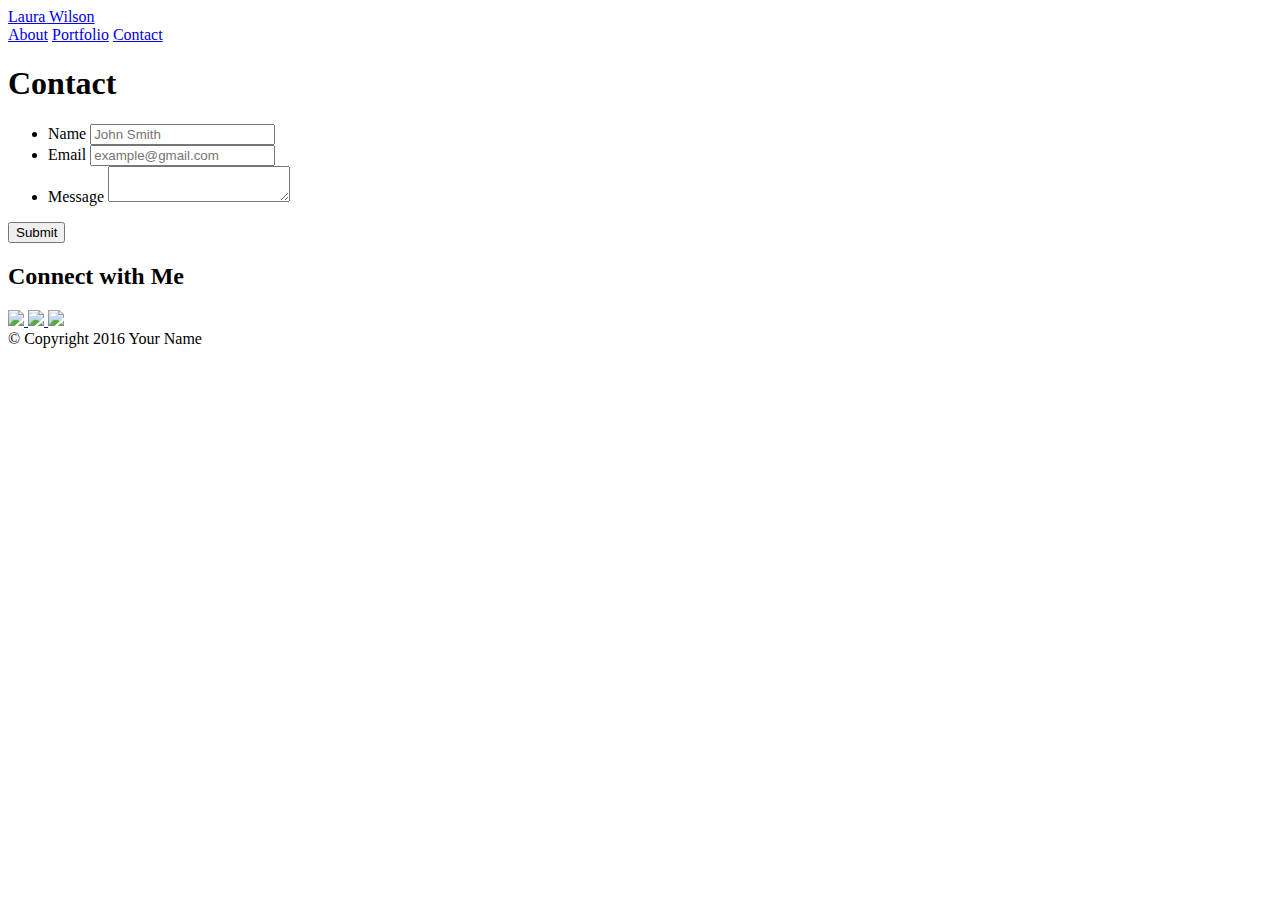
==== contact.html @ ea099528 "added reset.css and style.css" ====
<!DOCTYPE html>
<html>
<head>
   
    <title>Basic-Portfolio</title>
    <link rel="stylesheet" type="text/css" href="assets/css/reset.css">
    <link rel="stylesheet" type="text/css" href="assets/css/style.css">
</head>

<body>
    <header>
        <a href="index.html" id="Name">Laura Wilson</a>
        <nav>
            <a href="index.html">About</a>
            <a href="portfolio.html">Portfolio</a>
            <a href="contact.html">Contact</a>
        </nav>
    </header>
    

<div id="main-box" class="box">
    <section class="main-box">
        <h1>Contact</h1>
        <form id="Contact">
            <ul>
                <li>
                    <label for="name">Name</label>
                    <input type="text" name="name" id="name" placeholder="John Smith" required="required">
                </li>
                <li> 
                    <label for="email">Email</label>
                    <input type="text" name="email" id="email" placeholder="example@gmail.com" required="required">
                </li>
                <li>
                    <label for="message">Message</label>
                    <textarea id="message" name="message" required="required"></textarea>
                </li>
            </ul>
            <input type="submit" name="submit">
        </form>
    </section>

    <section class="boxtwo">
        <div id="connect">
            <h2>Connect with Me</h2>
<a id="git" href="https://github.com/"><img src="https://pbs.twimg.com/profile_images/616309728688238592/pBeeJQDQ_400x400.png">
</a>
<a id="Linkedin" href="www.linkedin.com/in/laura-wilson-03b266148"><img src="https://pbs.twimg.com/profile_images/614583061448036352/CBpFkPaz_400x400.png">
</a>
<a id="stackoverflow" href="https://stackoverflow.com/"><img src="https://s3.amazonaws.com/media.eremedia.com/uploads/2015/05/stackoverflow.png">
</a>
</div>
</section>
</div>

<footer>
    <div class="box">
        &COPY; Copyright 2016 Your Name
    </div>
</footer>
</div>
</body>
</html>
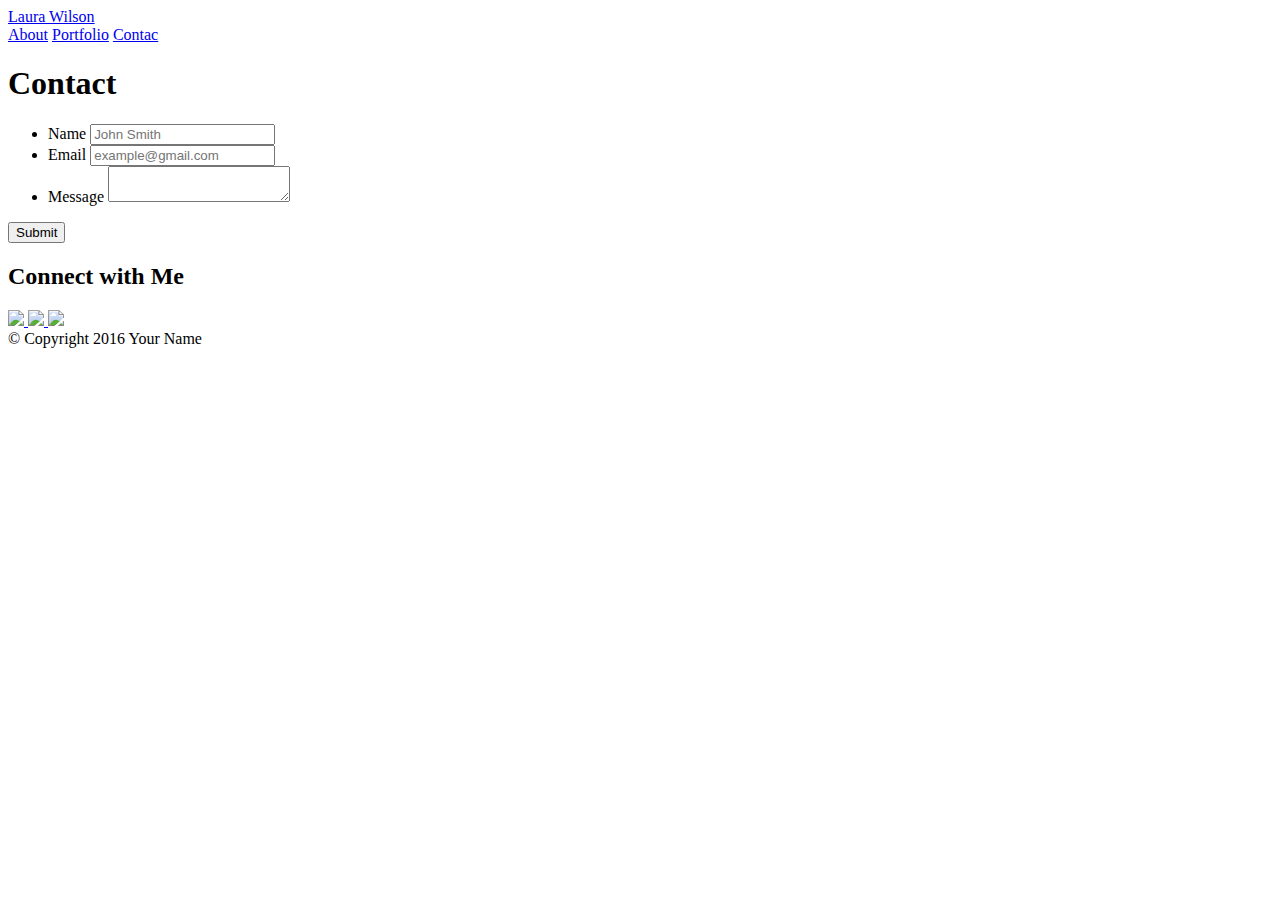
==== commit 499b30d4: "removed t on contact" ====
--- a/contact.html
+++ b/contact.html
@@ -13,7 +13,7 @@
         <nav>
             <a href="index.html">About</a>
             <a href="portfolio.html">Portfolio</a>
-            <a href="contact.html">Contact</a>
+            <a href="contact.html">Contac</a>
         </nav>
     </header>
     
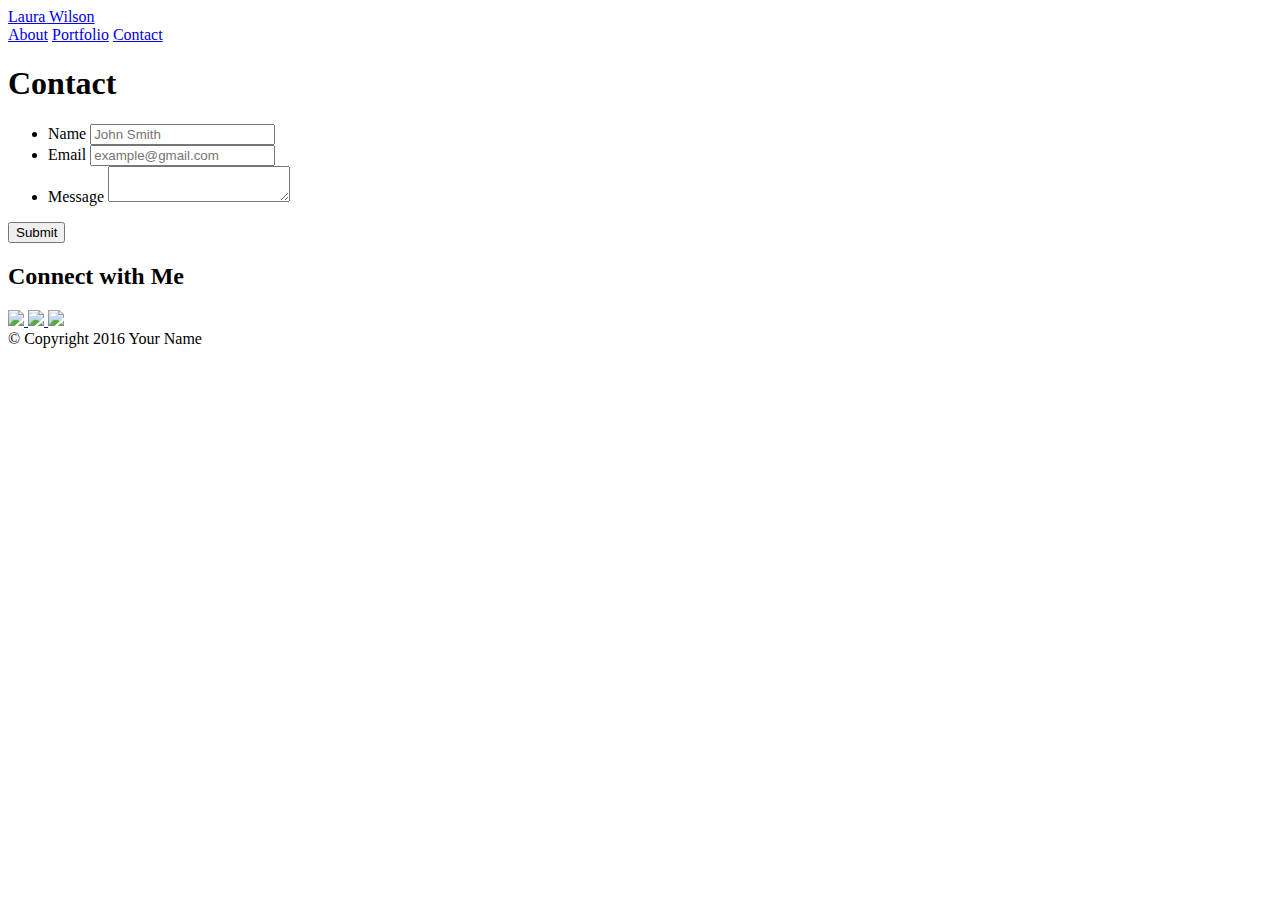
==== commit be7bae8e: "added t to contact" ====
--- a/contact.html
+++ b/contact.html
@@ -13,7 +13,7 @@
         <nav>
             <a href="index.html">About</a>
             <a href="portfolio.html">Portfolio</a>
-            <a href="contact.html">Contac</a>
+            <a href="contact.html">Contact</a>
         </nav>
     </header>
     
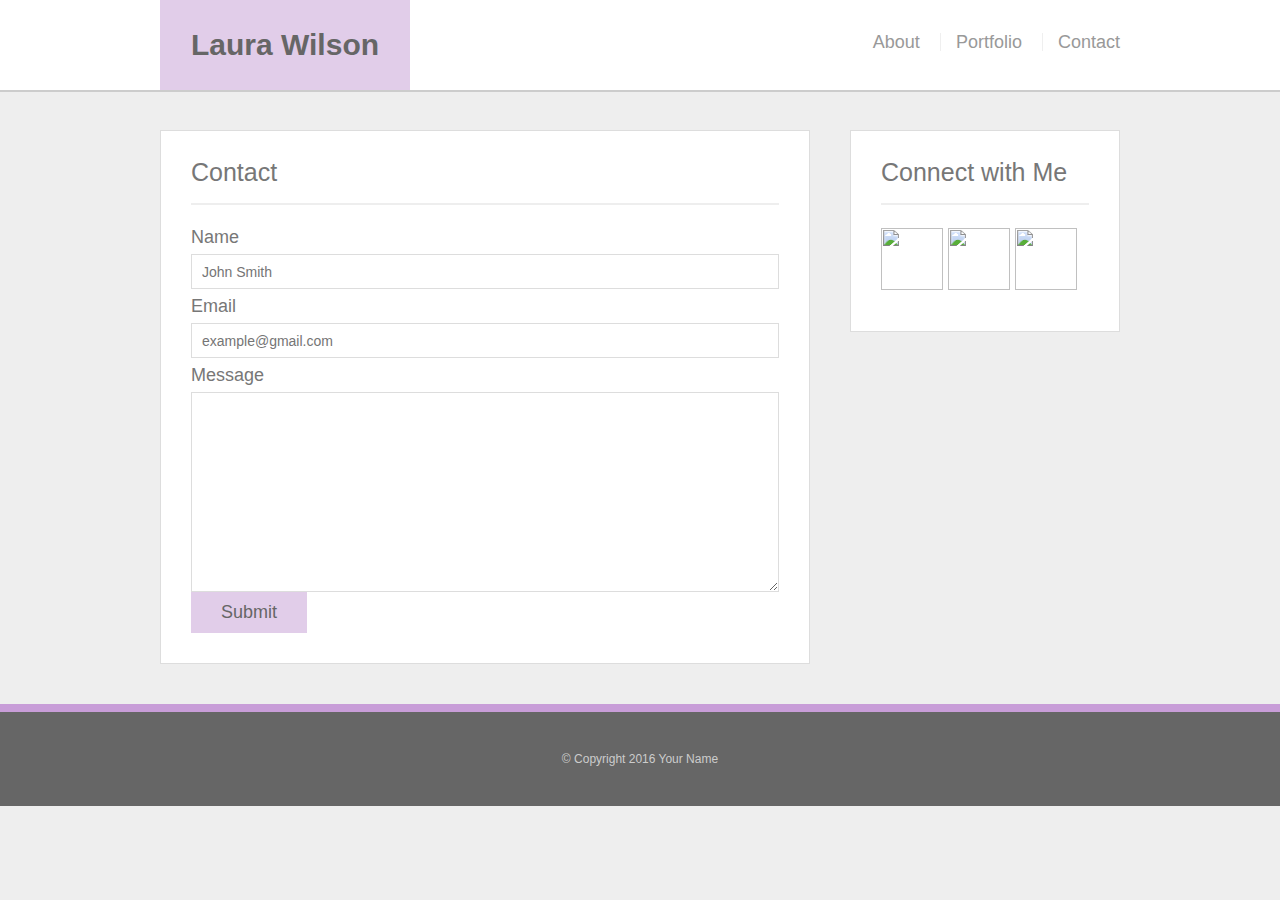
==== commit 4057832b: "added changes to portfolio" ====
--- a/contact.html
+++ b/contact.html
@@ -3,23 +3,25 @@
 <head>
    
     <title>Basic-Portfolio</title>
-    <link rel="stylesheet" type="text/css" href="assets/css/reset.css">
-    <link rel="stylesheet" type="text/css" href="assets/css/style.css">
+    <link rel="stylesheet" type="text/css" href="reset.css">
+    <link rel="stylesheet" type="text/css" href="style.css">
 </head>
 
 <body>
-    <header>
-        <a href="index.html" id="Name">Laura Wilson</a>
-        <nav>
-            <a href="index.html">About</a>
-            <a href="portfolio.html">Portfolio</a>
-            <a href="contact.html">Contact</a>
-        </nav>
-    </header>
+    <header id="masthead">
+        <div class="box">
+              <a href="index.html" id="Name">Laura Wilson</a>
+            <nav>
+                <a href="index.html">About</a>
+                <a href="portfolio.html">Portfolio</a>
+                <a href="contact.html">Contact</a>
+            </nav>
+        </div>
+        </header>
     
 
 <div id="main-box" class="box">
-    <section class="main-box">
+    <section class="main-section">
         <h1>Contact</h1>
         <form id="Contact">
             <ul>
@@ -33,7 +35,7 @@
                 </li>
                 <li>
                     <label for="message">Message</label>
-                    <textarea id="message" name="message" required="required"></textarea>
+                    <textarea name="message" id="message" required="required"></textarea>
                 </li>
             </ul>
             <input type="submit" name="submit">
@@ -43,14 +45,11 @@
     <section class="boxtwo">
         <div id="connect">
             <h2>Connect with Me</h2>
-<a id="git" href="https://github.com/"><img src="https://pbs.twimg.com/profile_images/616309728688238592/pBeeJQDQ_400x400.png">
-</a>
-<a id="Linkedin" href="www.linkedin.com/in/laura-wilson-03b266148"><img src="https://pbs.twimg.com/profile_images/614583061448036352/CBpFkPaz_400x400.png">
-</a>
-<a id="stackoverflow" href="https://stackoverflow.com/"><img src="https://s3.amazonaws.com/media.eremedia.com/uploads/2015/05/stackoverflow.png">
-</a>
-</div>
-</section>
+            <a href="https://github.com/"><img src="https://pbs.twimg.com/profile_images/616309728688238592/pBeeJQDQ_400x400.png" class="link"></a>
+            <a href="www.linkedin.com/in/laura-wilson-03b266148"><img src="https://pbs.twimg.com/profile_images/614583061448036352/CBpFkPaz_400x400.png" class="link"></a>
+            <a href="https://stackoverflow.com/"><img src="https://s3.amazonaws.com/media.eremedia.com/uploads/2015/05/stackoverflow.png" class="link"></a>
+        </div>
+    </section>
 </div>
 
 <footer>
--- a/style.css
+++ b/style.css
@@ -0,0 +1,200 @@
+* {
+    box-sizing: border-box;
+}
+
+body {
+    font-size: 18px;
+    line-height:34px;
+    font-family: Arial, Helvetica, sans-serif;
+    color: #777;
+    background-color: #eee;
+}
+
+.box {
+    width: 100%;
+    max-width: 960px;
+    margin: 0 auto;
+    clear: both;
+}
+
+#masthead {
+    background: #fff;
+    margin: 0 0 30px;
+    z-index: 99;
+    color: #fff;
+    overflow: auto;
+    border-bottom: 2px solid #ccc;
+    position: fixed;
+    width: 100%;
+}
+
+#Name {
+    width: 250px;
+    height: 90px;
+    background: #e1cde9; 
+    float: left;
+    font-family; Georgia, 'Times New Roman', Times, serif;
+    text-align: center;
+    line-height: 90px;
+    color: #666; 
+    font-weight: 700;
+    font-size: 30px;
+    text-decoration: none;
+}
+
+nav {
+    float: right;
+    margin-top: 25px;
+}
+
+nav a {
+    color: #999;
+    text-decoration: none;
+    margin-left: 15px;
+    display: inline-block;
+    border-left: 1px solid #efefef;
+    padding-left: 15px;
+    line-height: 18px;
+}
+
+nav a:first-child {
+    border-left: 0 none;
+}
+
+#main-box {
+    padding-top: 130px;
+}
+
+.main-section {
+    background: #fff;
+    padding: 30px;
+    margin: 0 0 40px 0;
+    width: 100%;
+    max-width: 650px;
+    float: left;
+    border: 1px solid #ddd;
+}
+
+
+.main-image {
+    width: 200px;
+    height: auto;
+    margin-top: 10px;
+    float: left;
+    margin-right: 25px;
+}
+
+.boxtwo {
+    background: #fff;
+    padding: 30px;
+    width: 100%;
+    max-width: 270px;
+    float: right;
+    border: 1px solid #ddd;
+    margin-bottom: 20px;
+}
+
+h1, h2, h3 {
+    font-size: 25px;
+    border-bottom: 2px solid #eee;
+    padding-bottom: 20px;
+    margin-bottom: 15px;
+    line-height: 22px;
+}
+
+
+.link {
+    margin-top: 8px;
+    margin-right: 5px;
+    width: 62px;
+    height: 62px;
+}
+
+.link:last-child {
+    margin-right: 0;
+}
+
+footer {
+    padding: 30px 0;
+    background: #666;
+    color: #fff;
+    clear: both;
+    border-top: 8px solid #c89dd8;
+    color: #ccc;
+    text-align: center;
+    font-size: 12px;
+}
+
+/*portfolio*/
+.portfolio {
+    width: 274px;
+    overflow: auto;
+    position: relative;
+    float: left;
+    margin: 20px 0 25px;
+}
+
+.portfolio:nth-child(even) {
+    margin-right: 40px;
+}
+
+.portfolio img {
+    width: 100%;
+    border: 0 none;
+    opacity: .8;
+}
+
+.portfolio h3 {
+    border-bottom: 0;
+    background: #e1cde9;
+    color: #666;
+    text-align: center;
+    position: absolute;
+    bottom: 20px;
+    padding: 15px;
+    width: 100%;
+    line-height: 30px;
+    margin-bottom: 0;
+    font-weight: 300;
+}
+
+/*contact*/
+#contact ul {
+    margin-bottom: 20px;
+}
+
+#contact li {
+    margin-bottom: 10px;
+}
+
+label,
+input[type=text],
+input[type=email],
+textarea {
+    display: block;
+    width:100%;
+}
+
+input[type=text],
+input[type=email],
+textarea{
+    height: 35px;
+    border: 1px solid #ddd;
+    padding: 0 10px;
+    font-size: 14px;
+}
+
+textarea {
+    height: 200px;
+}
+
+input[type=submit] {
+    background:#e1cde9;
+    border: 0 none;
+    color: #666;
+    font-size: 18px;
+    padding: 10px 30px;
+    cursor: pointer;
+}
+
+
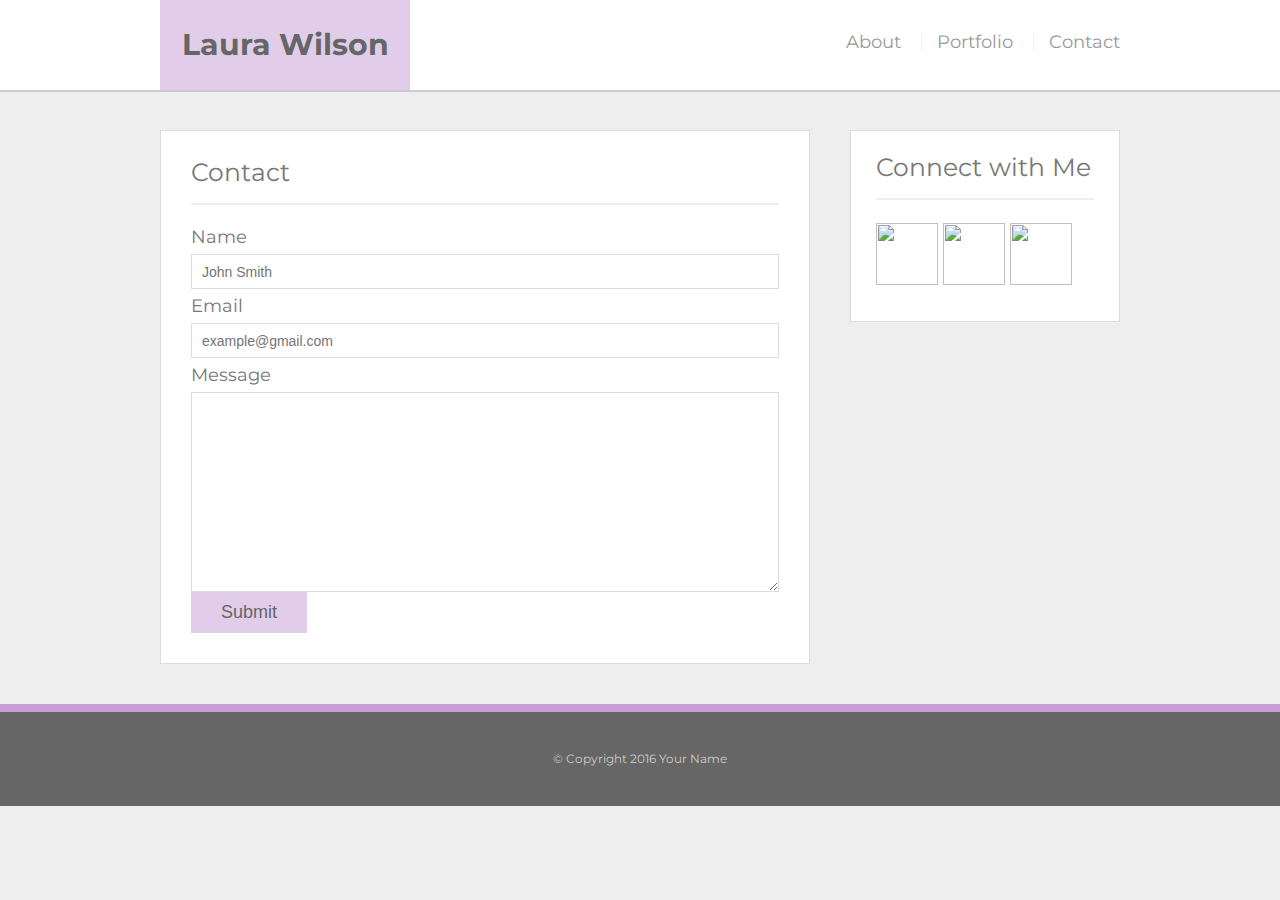
==== commit ac206494: "adding changes" ====
--- a/contact.html
+++ b/contact.html
@@ -5,6 +5,7 @@
     <title>Basic-Portfolio</title>
     <link rel="stylesheet" type="text/css" href="reset.css">
     <link rel="stylesheet" type="text/css" href="style.css">
+    <link href="https://fonts.googleapis.com/css?family=Montserrat" rel="stylesheet">
 </head>
 
 <body>
--- a/style.css
+++ b/style.css
@@ -5,7 +5,7 @@
 body {
     font-size: 18px;
     line-height:34px;
-    font-family: Arial, Helvetica, sans-serif;
+    font-family: 'Montserrat', sans-serif;
     color: #777;
     background-color: #eee;
 }
@@ -86,7 +86,7 @@
 
 .boxtwo {
     background: #fff;
-    padding: 30px;
+    padding: 25px;
     width: 100%;
     max-width: 270px;
     float: right;
@@ -141,7 +141,7 @@
 .portfolio img {
     width: 100%;
     border: 0 none;
-    opacity: .8;
+    opacity: .9;
 }
 
 .portfolio h3 {
@@ -155,7 +155,7 @@
     width: 100%;
     line-height: 30px;
     margin-bottom: 0;
-    font-weight: 300;
+
 }
 
 /*contact*/
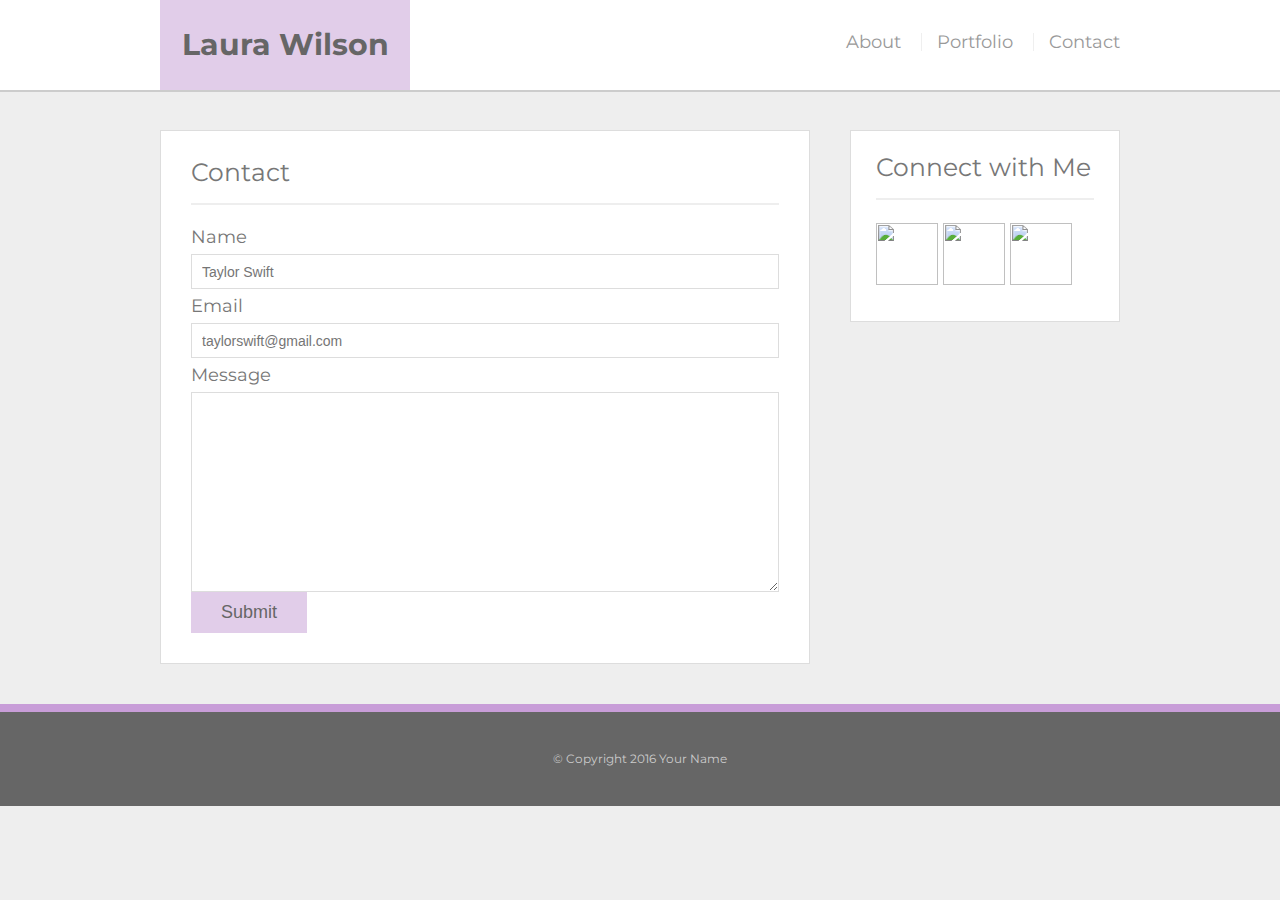
==== commit c3b1ce47: "added updated changes" ====
--- a/contact.html
+++ b/contact.html
@@ -28,11 +28,11 @@
             <ul>
                 <li>
                     <label for="name">Name</label>
-                    <input type="text" name="name" id="name" placeholder="John Smith" required="required">
+                    <input type="text" name="name" id="name" placeholder="Taylor Swift" required="required">
                 </li>
                 <li> 
                     <label for="email">Email</label>
-                    <input type="text" name="email" id="email" placeholder="example@gmail.com" required="required">
+                    <input type="text" name="email" id="email" placeholder="taylorswift@gmail.com" required="required">
                 </li>
                 <li>
                     <label for="message">Message</label>
@@ -47,7 +47,7 @@
         <div id="connect">
             <h2>Connect with Me</h2>
             <a href="https://github.com/"><img src="https://pbs.twimg.com/profile_images/616309728688238592/pBeeJQDQ_400x400.png" class="link"></a>
-            <a href="www.linkedin.com/in/laura-wilson-03b266148"><img src="https://pbs.twimg.com/profile_images/614583061448036352/CBpFkPaz_400x400.png" class="link"></a>
+            <a href="https://www.linkedin.com/in/laura-wilson-03b266148/"><img src="https://pbs.twimg.com/profile_images/614583061448036352/CBpFkPaz_400x400.png" class="link"></a>
             <a href="https://stackoverflow.com/"><img src="https://s3.amazonaws.com/media.eremedia.com/uploads/2015/05/stackoverflow.png" class="link"></a>
         </div>
     </section>
